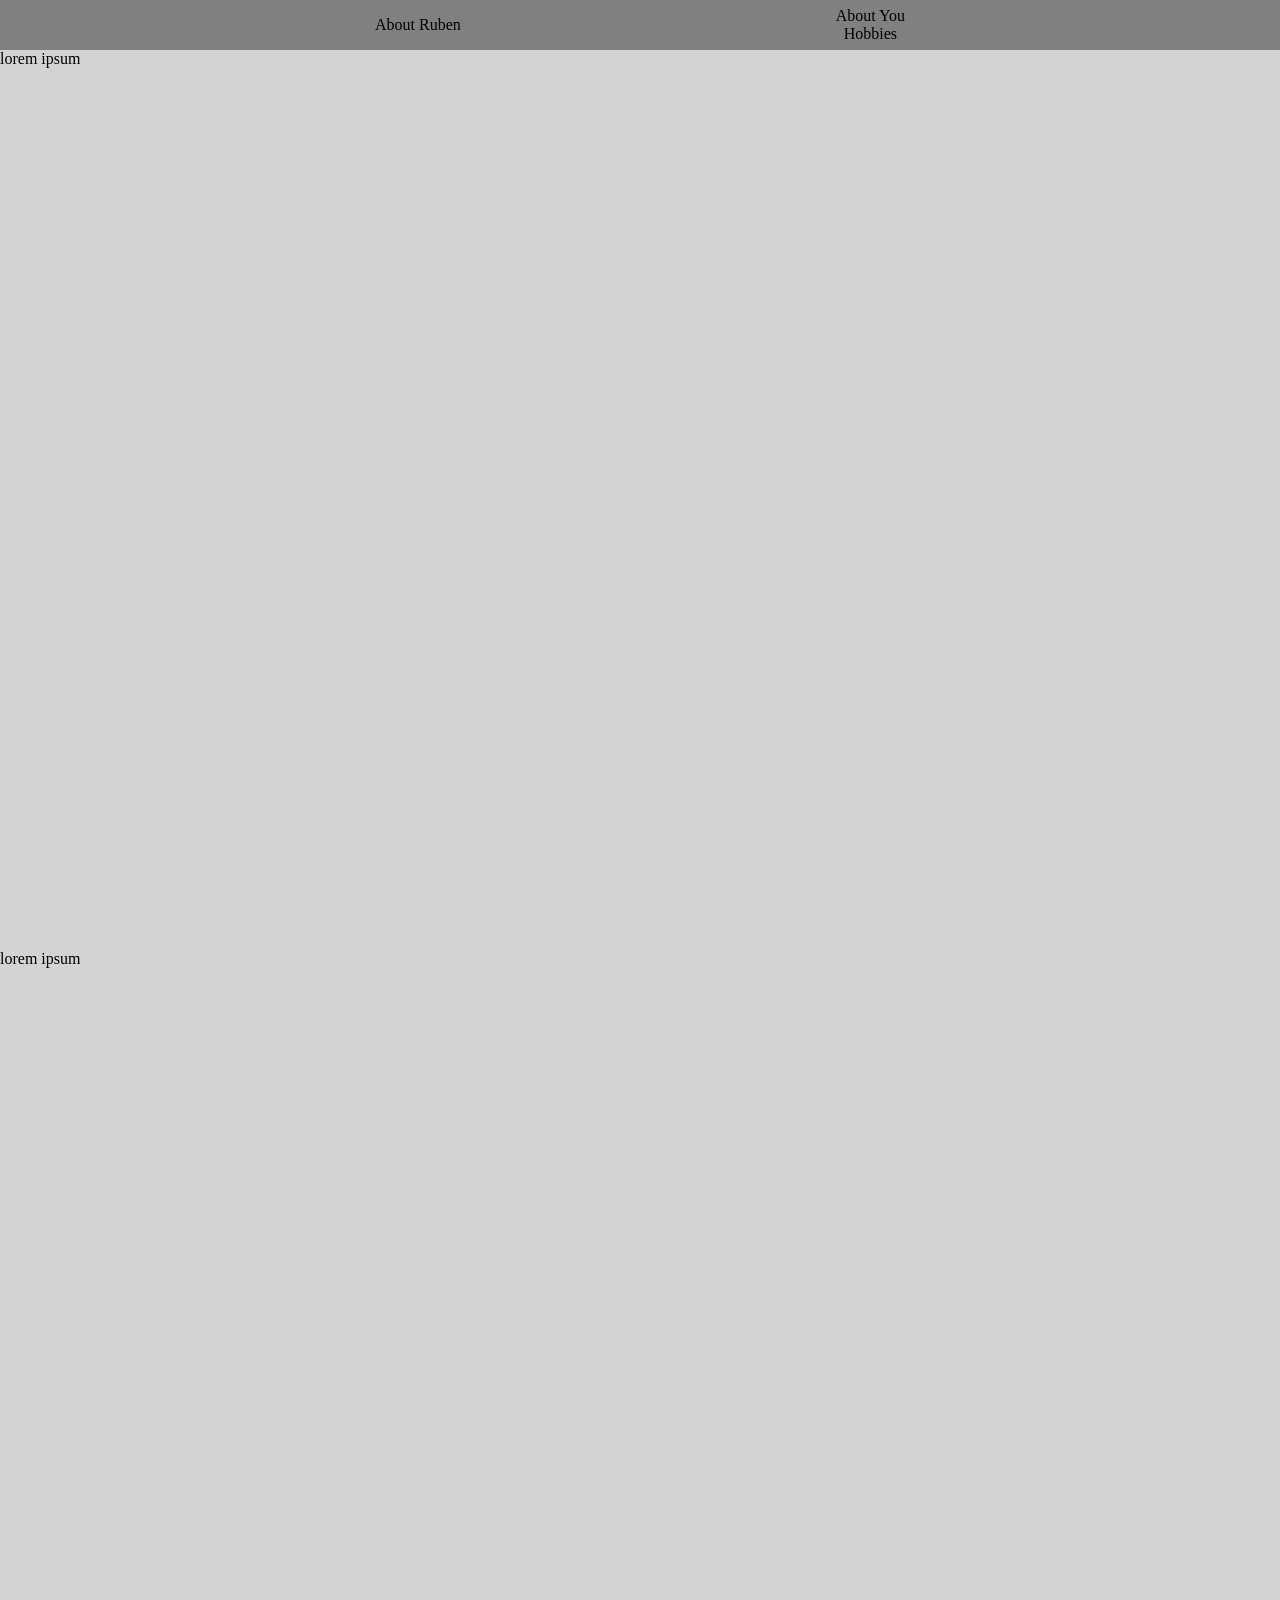
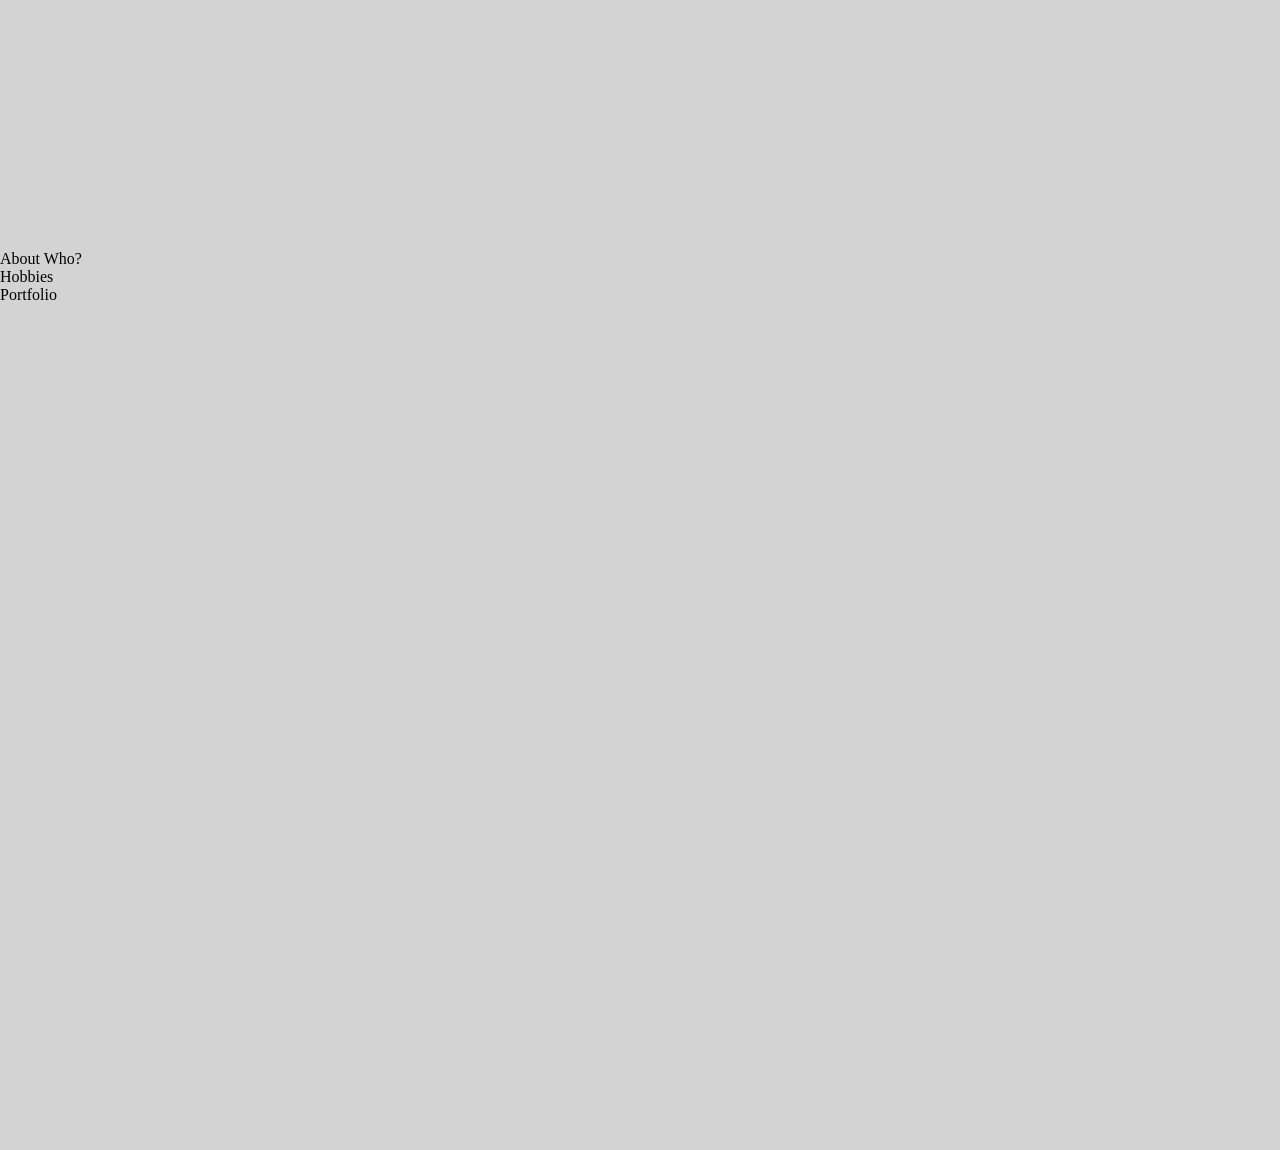
==== index.html @ 63cac21a "imported project files" ====
<!DOCTYPE html>
<html lang="en">
<head>
    <title>Document</title>

    <meta charset="UTF-8">
    <meta name="viewport" content="width=device-width, initial-scale=1.0">

    <link rel="preconnect" href="https://fonts.googleapis.com">
    <link rel="preconnect" href="https://fonts.gstatic.com" crossorigin>
    <link href="https://fonts.googleapis.com/css2?family=Bebas+Neue&family=Lexend+Giga&family=Oswald:wght@200..700&display=swap" rel="stylesheet">

    <link rel="stylesheet" href="style.css">
</head>
<body>
    <header>
        <div class="title">
            About Ruben
        </div>
        <div class="links">
            <div class="link">
                <a href="about-you.html">About You</a>
            </div>
            <div class="link">
                <a href="hobbies.html">Hobbies</a>
            </div>
        </div>
    </header>
    <div class="main">
        <div class="right-column">
            lorem ipsum
        </div>
        <div class="center-column">
            lorem ipsum
        </div>
        <div class="left-column">
            <div class="links">
                <div class="link">
                    <a href="about-you.html">About Who?</a>
                </div>
                <div class="link">
                    <a href="hobbies.html">Hobbies</a>
                </div>
                <div class="link">
                    <a href="portfolio.html">Portfolio</a>
                </div>
            </div>
        </div>
        
    </div>
    <footer>

    </footer>
</body>
</html>
---- style.css ----
*{
    padding: 0;
    margin: 0;

}

a{
    text-decoration: none;
    color: black;
}

header{
    width: auto;
    background-color: grey;
    min-height: 50px;
    display: flex;
    align-items: center;
    justify-content: space-evenly;
}

header > .links{
    display: flex;
    flex-direction: column;
    align-items: center;
    justify-content: center;
}

main{
    display: grid;
    grid-template-columns: 2fr 200px;
}

.left-column, .right-column, .center-column{
    display: flex;
    background-color: lightgrey;
    height: 100vh;
    width: 100%;
}
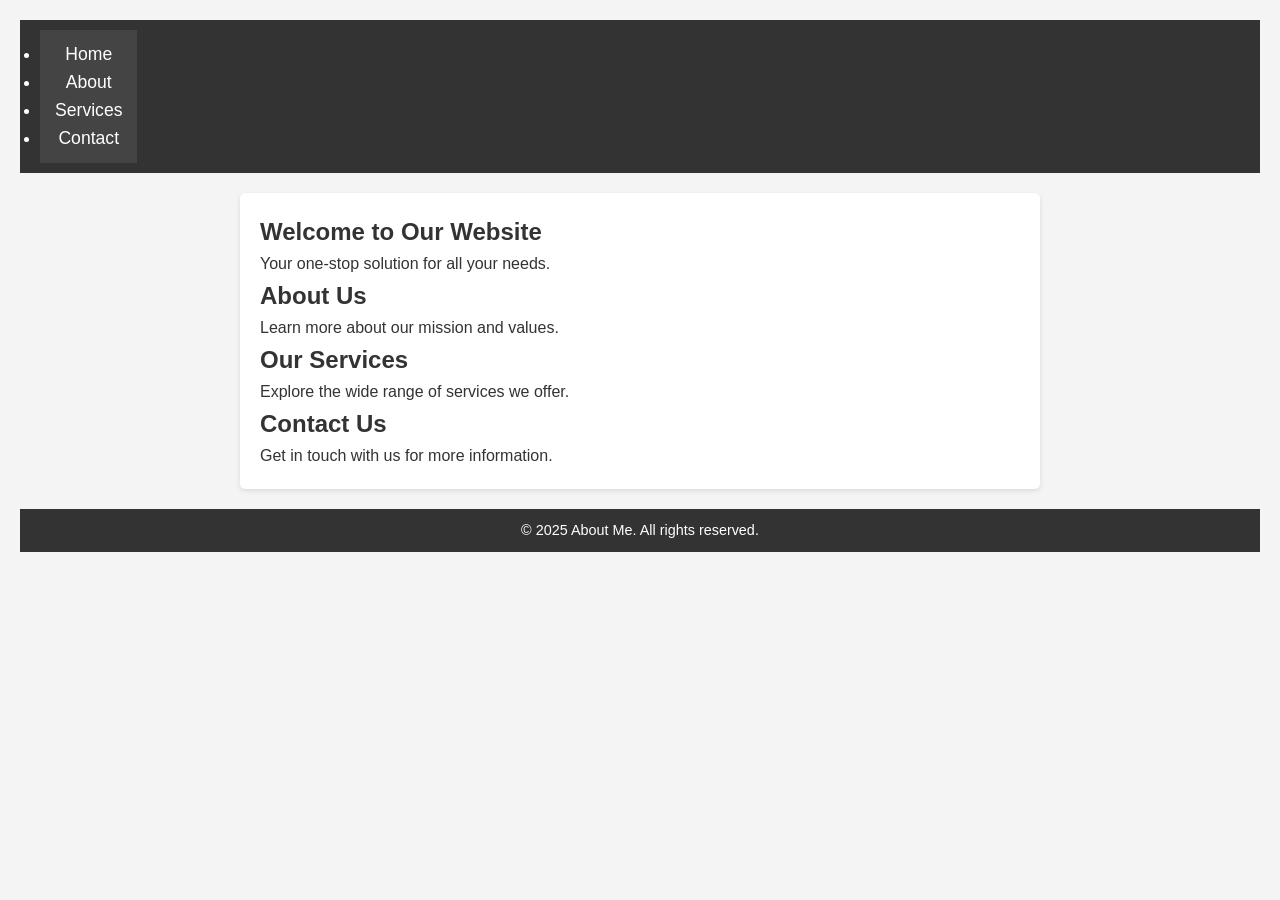
==== commit 31fbd6e4: "css rework" ====
--- a/index.html
+++ b/index.html
@@ -1,55 +1,47 @@
 <!DOCTYPE html>
 <html lang="en">
 <head>
-    <title>Document</title>
-
     <meta charset="UTF-8">
     <meta name="viewport" content="width=device-width, initial-scale=1.0">
-
-    <link rel="preconnect" href="https://fonts.googleapis.com">
-    <link rel="preconnect" href="https://fonts.gstatic.com" crossorigin>
-    <link href="https://fonts.googleapis.com/css2?family=Bebas+Neue&family=Lexend+Giga&family=Oswald:wght@200..700&display=swap" rel="stylesheet">
-
+    <title>About Ruben</title>
     <link rel="stylesheet" href="style.css">
 </head>
 <body>
     <header>
-        <div class="title">
-            About Ruben
-        </div>
-        <div class="links">
-            <div class="link">
-                <a href="about-you.html">About You</a>
-            </div>
-            <div class="link">
-                <a href="hobbies.html">Hobbies</a>
-            </div>
-        </div>
+        <nav>
+            <ul>
+                <li><a href="#home">Home</a></li>
+                <li><a href="#about">About</a></li>
+                <li><a href="#services">Services</a></li>
+                <li><a href="#contact">Contact</a></li>
+            </ul>
+        </nav>
     </header>
-    <div class="main">
-        <div class="right-column">
-            lorem ipsum
-        </div>
-        <div class="center-column">
-            lorem ipsum
-        </div>
-        <div class="left-column">
-            <div class="links">
-                <div class="link">
-                    <a href="about-you.html">About Who?</a>
-                </div>
-                <div class="link">
-                    <a href="hobbies.html">Hobbies</a>
-                </div>
-                <div class="link">
-                    <a href="portfolio.html">Portfolio</a>
-                </div>
-            </div>
-        </div>
-        
-    </div>
+
+    <main>
+        <section id="home">
+            <h1>Welcome to Our Website</h1>
+            <p>Your one-stop solution for all your needs.</p>
+        </section>
+
+        <section id="about">
+            <h2>About Us</h2>
+            <p>Learn more about our mission and values.</p>
+        </section>
+
+        <section id="services">
+            <h2>Our Services</h2>
+            <p>Explore the wide range of services we offer.</p>
+        </section>
+
+        <section id="contact">
+            <h2>Contact Us</h2>
+            <p>Get in touch with us for more information.</p>
+        </section>
+    </main>
+
     <footer>
-
+        <p>&copy; 2025 About Me. All rights reserved.</p>
     </footer>
 </body>
 </html>
--- a/style.css
+++ b/style.css
@@ -1,38 +1,86 @@
-*{
+/* General Reset */
+* {
+    margin: 0;
     padding: 0;
-    margin: 0;
-
+    box-sizing: border-box;
 }
 
-a{
-    text-decoration: none;
-    color: black;
+/* Hide Scrollbar */
+::-webkit-scrollbar {
+    display: none;
 }
 
-header{
-    width: auto;
-    background-color: grey;
-    min-height: 50px;
+body {
+    -ms-overflow-style: none; /* IE and Edge */
+    scrollbar-width: none; /* Firefox */
+}
+
+/* Body Styling */
+body {
+    font-family: Arial, sans-serif;
+    line-height: 1.6;
+    color: #333;
+    background-color: #f4f4f4;
+    padding: 20px;
+}
+
+/* Header Styling */
+header {
     display: flex;
     align-items: center;
-    justify-content: space-evenly;
+    justify-content: space-between;
 }
 
-header > .links{
-    display: flex;
-    flex-direction: column;
-    align-items: center;
-    justify-content: center;
+header img {
+    max-height: 50px;
+    margin-right: 20px;
+}
+header {
+    background: #333;
+    color: #fff;
+    padding: 10px 20px;
+    text-align: center;
 }
 
-main{
-    display: grid;
-    grid-template-columns: 2fr 200px;
+header h1 {
+    font-size: 2.5rem;
 }
 
-.left-column, .right-column, .center-column{
+/* Navigation Bar */
+nav {
     display: flex;
-    background-color: lightgrey;
-    height: 100vh;
-    width: 100%;
+    justify-content: center;
+    background: #444;
+    padding: 10px 0;
+}
+
+nav a {
+    color: #fff;
+    text-decoration: none;
+    margin: 0 15px;
+    font-size: 1.1rem;
+}
+
+nav a:hover {
+    text-decoration: underline;
+}
+
+/* Main Content */
+main {
+    background: #fff;
+    padding: 20px;
+    margin: 20px auto;
+    max-width: 800px;
+    box-shadow: 0 2px 5px rgba(0, 0, 0, 0.1);
+    border-radius: 5px;
+}
+
+/* Footer Styling */
+footer {
+    text-align: center;
+    margin-top: 20px;
+    padding: 10px 0;
+    background: #333;
+    color: #fff;
+    font-size: 0.9rem;
 }
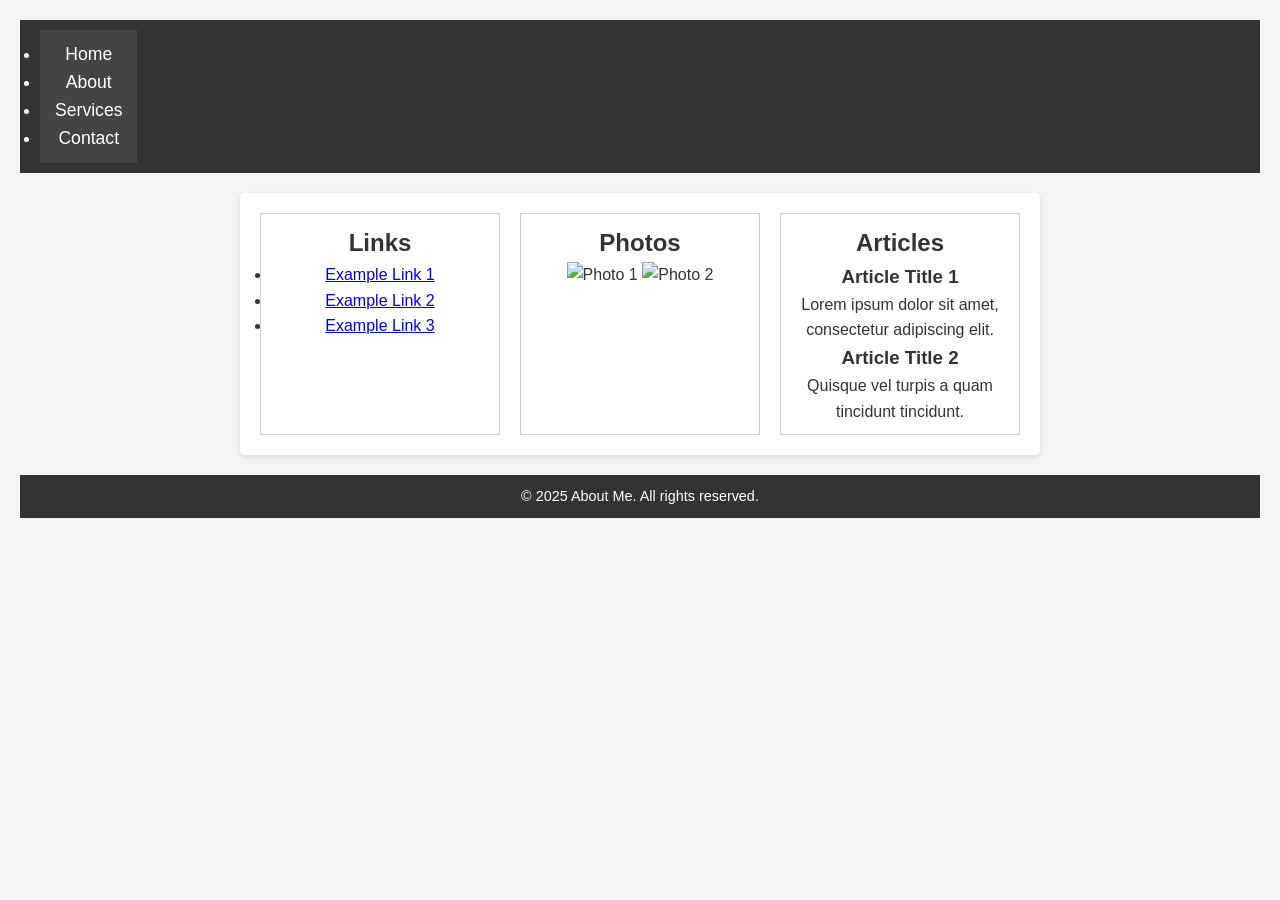
==== commit e08207f5: "rework of mainpage" ====
--- a/index.html
+++ b/index.html
@@ -19,24 +19,33 @@
     </header>
 
     <main>
-        <section id="home">
-            <h1>Welcome to Our Website</h1>
-            <p>Your one-stop solution for all your needs.</p>
+        <section style="display: flex; justify-content: space-between; gap: 20px; margin: 0; padding: 0; width: 100%;">
+            <div id="links" style="border: 1px solid #ccc; padding: 10px; flex: 1; text-align: center;">
+            <h2>Links</h2>
+            <ul>
+                <li><a href="https://example.com">Example Link 1</a></li>
+                <li><a href="https://example.com">Example Link 2</a></li>
+                <li><a href="https://example.com">Example Link 3</a></li>
+            </ul>
+            </div>
+            <div id="photos" style="border: 1px solid #ccc; padding: 10px; flex: 1; text-align: center;">
+            <h2>Photos</h2>
+            <img src="photo1.jpg" alt="Photo 1" style="width: 100%; max-width: 300px;">
+            <img src="photo2.jpg" alt="Photo 2" style="width: 100%; max-width: 300px;">
+            </div>
+            <div id="articles" style="border: 1px solid #ccc; padding: 10px; flex: 1; text-align: center;">
+            <h2>Articles</h2>
+            <article>
+            <h3>Article Title 1</h3>
+            <p>Lorem ipsum dolor sit amet, consectetur adipiscing elit.</p>
+            </article>
+            <article>
+            <h3>Article Title 2</h3>
+            <p>Quisque vel turpis a quam tincidunt tincidunt.</p>
+            </article>
+            </div>
         </section>
-
-        <section id="about">
-            <h2>About Us</h2>
-            <p>Learn more about our mission and values.</p>
-        </section>
-
-        <section id="services">
-            <h2>Our Services</h2>
-            <p>Explore the wide range of services we offer.</p>
-        </section>
-
-        <section id="contact">
-            <h2>Contact Us</h2>
-            <p>Get in touch with us for more information.</p>
+            </div>
         </section>
     </main>
 
